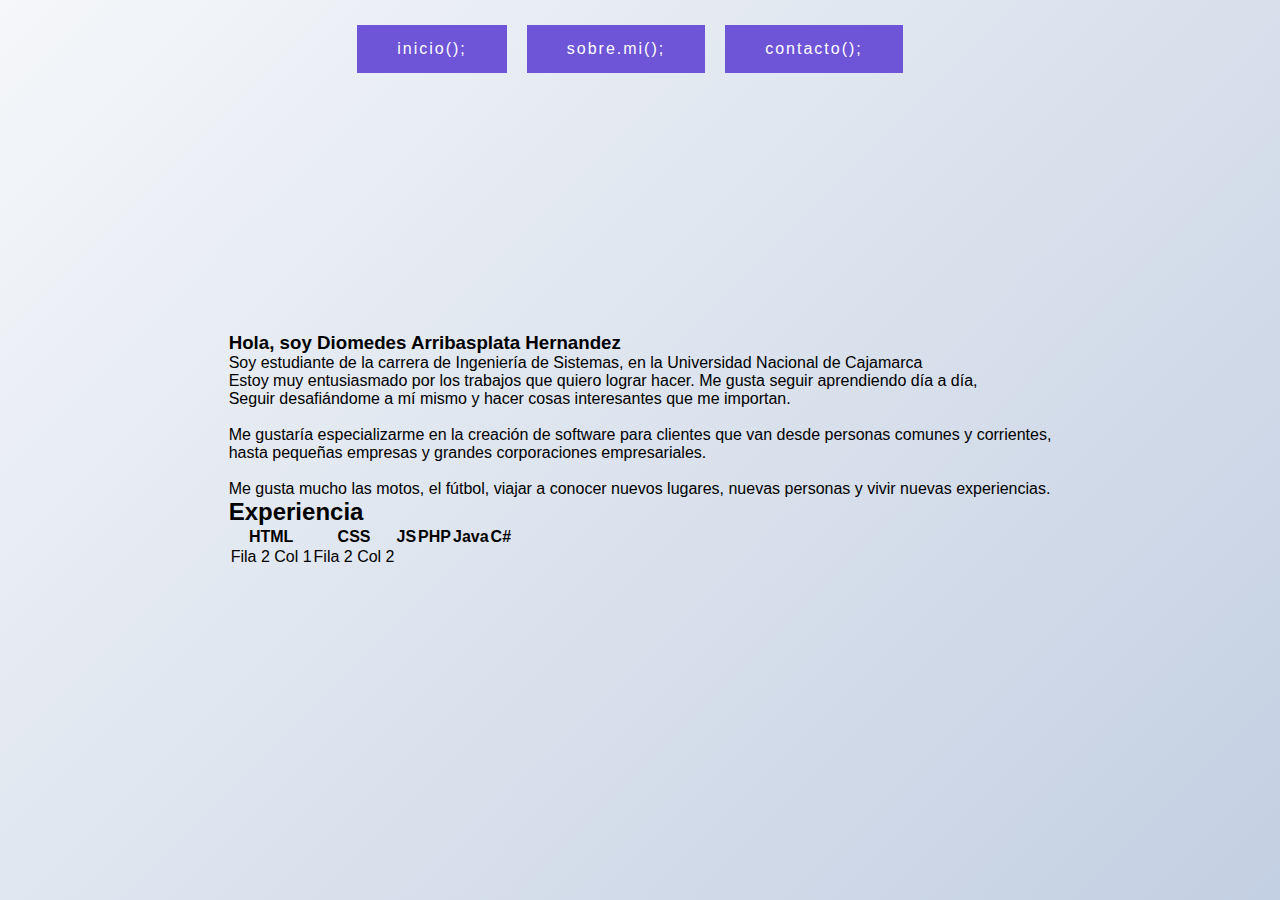
==== about.html @ db9314c9 "New Branch("Momex") update, index, about, contact." ====
<!DOCTYPE html>
<html lang="en">
<head>
    <meta charset="UTF-8">
    <link rel="stylesheet" href="css/style.css">
    <title>Acerca de Mi</title>
</head>
<body>
<nav>
    <ul>
        <li>
            <a href="index.html">inicio();</a>
        </li>
        <li>
            <a href="about.html">sobre.mi();</a>
        </li>
        <li>
            <a href="contact.html">contacto();</a>
        </li>
    </ul>
</nav>

<div class="detailsAbout">
    <h3> Hola, soy Diomedes Arribasplata Hernandez</h3>
    <p>
        Soy estudiante de la carrera de Ingeniería de Sistemas, en la Universidad Nacional de Cajamarca <br>
        Estoy muy entusiasmado por los trabajos que quiero lograr hacer. Me gusta seguir aprendiendo día a día, <br>
        Seguir desafiándome a mí mismo y hacer cosas interesantes que me importan. <br> <br>

        Me gustaría especializarme en la creación de software para clientes que van desde personas comunes y corrientes,
        <br> hasta pequeñas empresas y grandes corporaciones empresariales. <br> <br>

        Me gusta mucho las motos, el fútbol, viajar a conocer nuevos lugares, nuevas personas y vivir nuevas experiencias.
    </p>


    <h2>Experiencia</h2>
    <table>
        <tr>
            <th>HTML</th>
            <th>CSS</th>
            <th>JS</th>
            <th>PHP</th>
            <th>Java</th>
            <th>C#</th>
        </tr>
        <tr>
            <td>Fila 2 Col 1</td>
            <td>Fila 2 Col 2</td>
        </tr>
    </table>


</div>

</body>
</html>
---- css/style.css ----
@import url('https://fonts.googleapis.com/css2?family=Oswald:wght@200;400;600;700&display=swap');

* {
    margin: 0;
    padding: 0;
    box-sizing: border-box;
    font-family: 'Poppins', sans-serif;
}

body {
    display: flex;
    min-height: 100vh;
    align-items: center;
    justify-content: center;
    background-image: linear-gradient(135deg, #f5f7fa 0%, #c3cfe2 100%);

}

nav {
    position: absolute;
    display: inline-block;
    padding: 10px 15px;
    top: 0;
}

nav ul {
    display: flex;
    align-items: center;
    justify-content: center;
    margin: 5px 15px;
    padding: 10px 15px;
}

nav ul li {
    list-style: none;
    display: flex;
    align-items: center;
    justify-content: center;
}

nav ul li a {
    position: relative;
    padding: 15px 40px;
    text-decoration: none;
    letter-spacing: 2px;
    transition: 0.5s;
    color: #fff;
    background: #6e54d6;
    margin-inline-end: 20px;
}

nav ul li a:hover {
    font-size: 1.2em;
    background: linear-gradient(#ff7008, #ffe02a);
    border-radius: 20px;
    color: #555;

}

.hero {
    position: relative;
    background: #fff;
    border-radius: 20px;
    transition: 0.5s;
    height: 200px;
    width: 450px;
    box-shadow: 0 35px 80px rgba(0, 0, 0, 0.15);
}

.hero:hover {
    height: 480px;
}

.imgBox {
    position: absolute;
    left: 50%;
    top: -50px;
    transform: translateX(-50%);
    width: 150px;
    height: 150px;
    background: #fff;
    border-radius: 20px;
    box-shadow: 0 15px 50px rgba(0, 0, 0, 0.35);
    overflow: hidden;
    transition: 0.5s;

}

.hero:hover .imgBox {
    width: 250px;
    height: 250px;
}

.imgBox img {
    position: absolute;
    top: 0;
    left: 0;
    width: 100%;
    height: 100%;
    object-fit: cover;
}

.hero:hover .imgBox {
    width: 250px;
    height: 250px;
}

.hero .content {
    position: absolute;
    width: 100%;
    height: 100%;
    display: flex;
    justify-content: center;
    align-items: flex-end;
    overflow: hidden;
}

.hero .content .details {
    padding: 40px;
    text-align: center;
    transition: 0.5s;
    transform: translateY(158px);
}

.hero:hover .content .details {
    transform: translateY(0px);
}

.hero .content .details h2 {
    font-size: 1.25em;
    font-weight: 600;
    color: #555;
    line-height: 1.2em;
}

.hero .content .details h2 span {
    font-size: 0.75em;
    font-weight: 500;
    opacity: 0.5;
}

.hero .content .details .data {
    display: flex;
    justify-content: space-between;
    margin: 20px 0;

}

.hero .content .details .data h3 {
    font-size: 1em;
    color: #555;
    line-height: 1.2em;
    font-weight: 600;
}

.hero .content .details .data h3 span {
    font-size: 0.85em;
    font-weight: 400;
    opacity: 0.5;
}

.hero .content .details .actionBtn {
    display: flex;
    justify-content: space-between;
    /*gap: 20px;*/
}

.hero .content .details .actionBtn button {
    padding: 10px 30px;
    border-radius: 5px;
    border: none;
    outline: none;
    font-size: 1em;
    font-weight: 500;
    background: #6e54d6;
    color: #fff;
    cursor: pointer;

}

.hero .content .details .actionBtn button:nth-child(2) {
    border: 1px solid #999;
    color: #999;
    background: #fff;

}

.hero .content .details .actionBtn button:hover {
    background: #fff;
    color: #6e54d6;
    border: 1px solid #6e54d6;
}

.hero .content .details .actionBtn button:hover:nth-child(2) {
    border: 1px solid #999;
    background: #555;
    color: #fff;
}
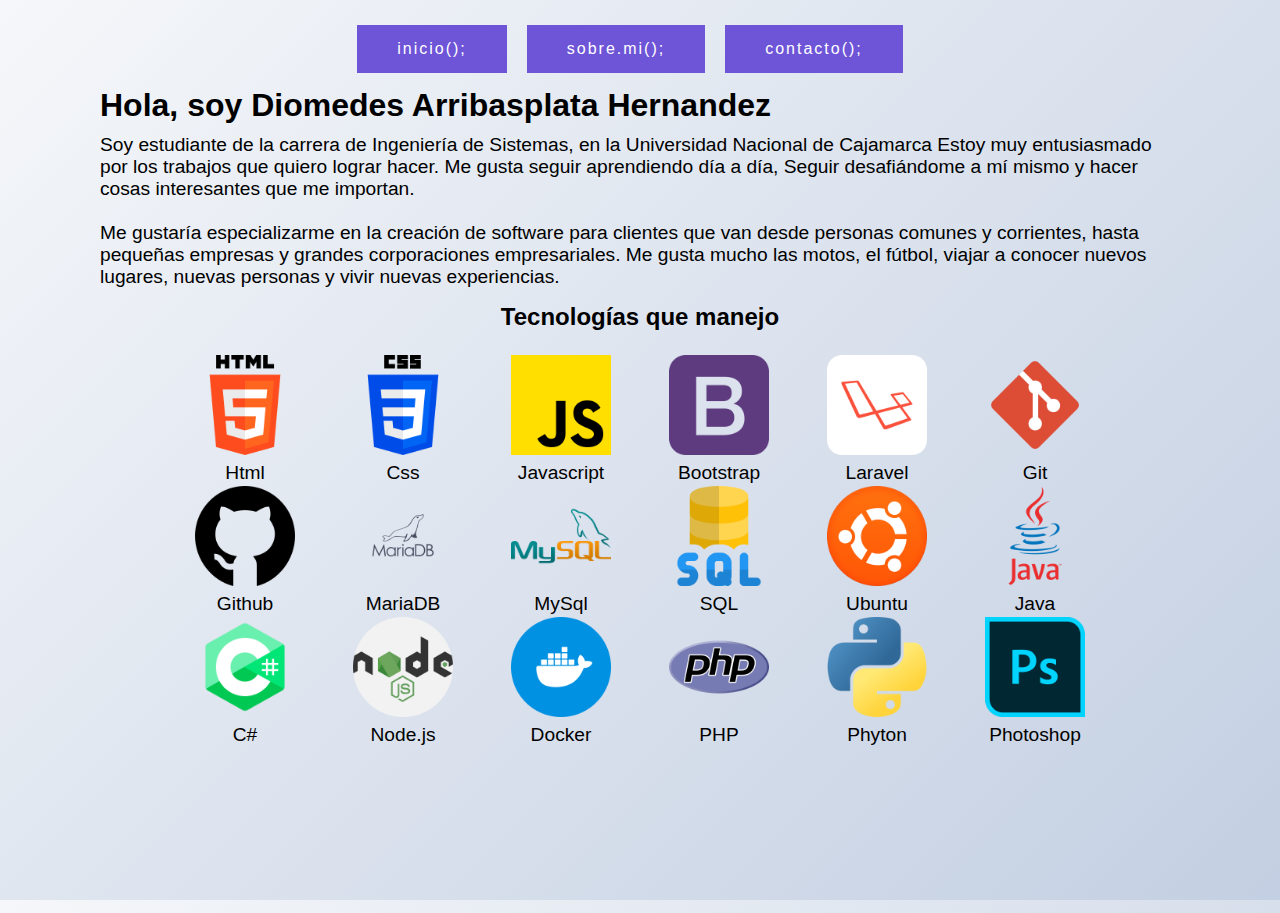
==== commit 3d1b0089: "Sección "acerca de mi" completada" ====
--- a/about.html
+++ b/about.html
@@ -21,36 +21,117 @@
 </nav>
 
 <div class="detailsAbout">
-    <h3> Hola, soy Diomedes Arribasplata Hernandez</h3>
-    <p>
-        Soy estudiante de la carrera de Ingeniería de Sistemas, en la Universidad Nacional de Cajamarca <br>
-        Estoy muy entusiasmado por los trabajos que quiero lograr hacer. Me gusta seguir aprendiendo día a día, <br>
-        Seguir desafiándome a mí mismo y hacer cosas interesantes que me importan. <br> <br>
+        <h3> Hola, soy Diomedes Arribasplata Hernandez</h3>
+        <p>
+            Soy estudiante de la carrera de Ingeniería de Sistemas, en la Universidad Nacional de Cajamarca
+            Estoy muy entusiasmado por los trabajos que quiero lograr hacer. Me gusta seguir aprendiendo día a día,
+            Seguir desafiándome a mí mismo y hacer cosas interesantes que me importan. <br> <br>
 
-        Me gustaría especializarme en la creación de software para clientes que van desde personas comunes y corrientes,
-        <br> hasta pequeñas empresas y grandes corporaciones empresariales. <br> <br>
+            Me gustaría especializarme en la creación de software para clientes que van desde personas comunes y corrientes,
+            hasta pequeñas empresas y grandes corporaciones empresariales.
 
-        Me gusta mucho las motos, el fútbol, viajar a conocer nuevos lugares, nuevas personas y vivir nuevas experiencias.
-    </p>
+            Me gusta mucho las motos, el fútbol, viajar a conocer nuevos lugares, nuevas personas y vivir nuevas
+            experiencias.
+        </p>
+
+        <div class="skills">
+            <h2>Tecnologías que manejo</h2>
+            <table>
+                <tr>
+                    <!--th>HTML</th>
+                    <th>CSS</th>
+                    <th>JS</th>
+                    <th>PHP</th>
+                    <th>Java</th>
+                    <th>C#</th-->
+                    <td><img src="imagenes/html-5.png" alt="html 5" width="100px"></td>
+                    </td>
+                    <td><img src="imagenes/css.png" alt="html 5" width="100px"></td>
+                    </td>
+                    <td><img src="imagenes/js.png" alt="html 5" width="100px"></td>
+                    </td>
+                    <td><img src="imagenes/bootstrap.png" alt="html 5" width="100px"></td>
+                    </td>
+                    <td><img src="imagenes/laravel.png" alt="html 5" width="100px"></td>
+                    </td>
+                    <td><img src="imagenes/git.png" alt="html 5" width="100px"></td>
+                    </td>
+                </tr>
+                <tr>
+                    <td>Html</td>
+                    <td>Css</td>
+                    <td>Javascript</td>
+                    <td>Bootstrap</td>
+                    <td>Laravel</td>
+                    <td>Git</td>
+                </tr>
+
+                <tr>
+                    <!--th>HTML</th>
+                    <th>CSS</th>
+                    <th>JS</th>
+                    <th>PHP</th>
+                    <th>Java</th>
+                    <th>C#</th-->
 
 
-    <h2>Experiencia</h2>
-    <table>
-        <tr>
-            <th>HTML</th>
-            <th>CSS</th>
-            <th>JS</th>
-            <th>PHP</th>
-            <th>Java</th>
-            <th>C#</th>
-        </tr>
-        <tr>
-            <td>Fila 2 Col 1</td>
-            <td>Fila 2 Col 2</td>
-        </tr>
-    </table>
+                    <td><img src="imagenes/github.png" alt="html 5" width="100px"></td>
+                    </td>
+                    <td><img src="imagenes/mariadb.png" alt="html 5" width="100px"></td>
+                    </td>
+                    <td><img src="imagenes/mysql.png" alt="html 5" width="100px"></td>
+                    </td>
+                    <td><img src="imagenes/sql.png" alt="html 5" width="100px"></td>
+                    </td>
+                    <td><img src="imagenes/ubuntu.png" alt="html 5" width="100px"></td>
+                    </td>
+                    <td><img src="imagenes/java.png" alt="html 5" width="100px"></td>
+                    </td>
+                </tr>
+                <tr>
+                    <td>Github</td>
+                    <td>MariaDB</td>
+                    <td>MySql</td>
+                    <td>SQL</td>
+                    <td>Ubuntu</td>
+                    <td>Java</td>
+                </tr>
+
+                <tr>
+                    <!--th>HTML</th>
+                    <th>CSS</th>
+                    <th>JS</th>
+                    <th>PHP</th>
+                    <th>Java</th>
+                    <th>C#</th-->
 
 
+                    <td><img src="imagenes/c_sharp.png" alt="html 5" width="100px"></td>
+                    </td>
+                    <td><img src="imagenes/nodejs.png" alt="html 5" width="100px"></td>
+                    </td>
+                    <td><img src="imagenes/docker.png" alt="html 5" width="100px"></td>
+                    </td>
+                    <td><img src="imagenes/php.png" alt="html 5" width="100px"></td>
+                    </td>
+                    <td><img src="imagenes/python.png" alt="html 5" width="100px"></td>
+                    </td>
+                    <td><img src="imagenes/adobe-photoshop.png" alt="html 5" width="100px"></td>
+                    </td>
+
+                </tr>
+                <tr>
+
+                    <td>C#</td>
+                    <td>Node.js</td>
+                    <td>Docker</td>
+                    <td>PHP</td>
+                    <td>Phyton</td>
+                    <td>Photoshop</td>
+                </tr>
+
+            </table>
+        </div>
 </div>
 
 </body>
--- a/css/style.css
+++ b/css/style.css
@@ -21,6 +21,7 @@
     display: inline-block;
     padding: 10px 15px;
     top: 0;
+    z-index: 10000;
 }
 
 nav ul {
@@ -195,4 +196,62 @@
     border: 1px solid #999;
     background: #555;
     color: #fff;
+}
+
+/*Sección About*/
+
+.detailsAbout{
+    position: absolute;
+    padding: 100px;
+    }
+.detailsAbout h3{
+    font-size: 2em;
+    margin-block-end: 10px;
+}
+.detailsAbout p{
+    font-size: 1.2em;
+}
+.detailsAbout .skills{
+    position: relative;
+    display: flex;
+    justify-content: center;
+    align-content: flex-start;
+    padding: 15px;
+    width: 100%;
+    height: 100%;
+}
+.detailsAbout .skills h2{
+    position: absolute;
+}
+.detailsAbout .skills table{
+    padding: 50px;
+    border-radius: 15px;
+    width: 100%;
+    height: 100%;
+}
+.detailsAbout .skills table tr{
+    border: 1px solid #000;
+    width: 100%;
+    height: 100%;
+    text-align: center;
+}
+
+.detailsAbout .skills table tr td{
+    font-size: 1.2em;
+    transition: 0.5s;
+
+}
+
+.detailsAbout .skills table tr td:hover{
+    border: 1px solid #000;
+    box-shadow: 0px 35px 50px rgba(0,0,0,0.25);
+    border-radius: 20px;
+
+}
+.detailsAbout .skills table tr td img{
+    transition: 0.5s
+
+}
+.detailsAbout .skills table tr td:hover img{
+    width: 120px;
 }